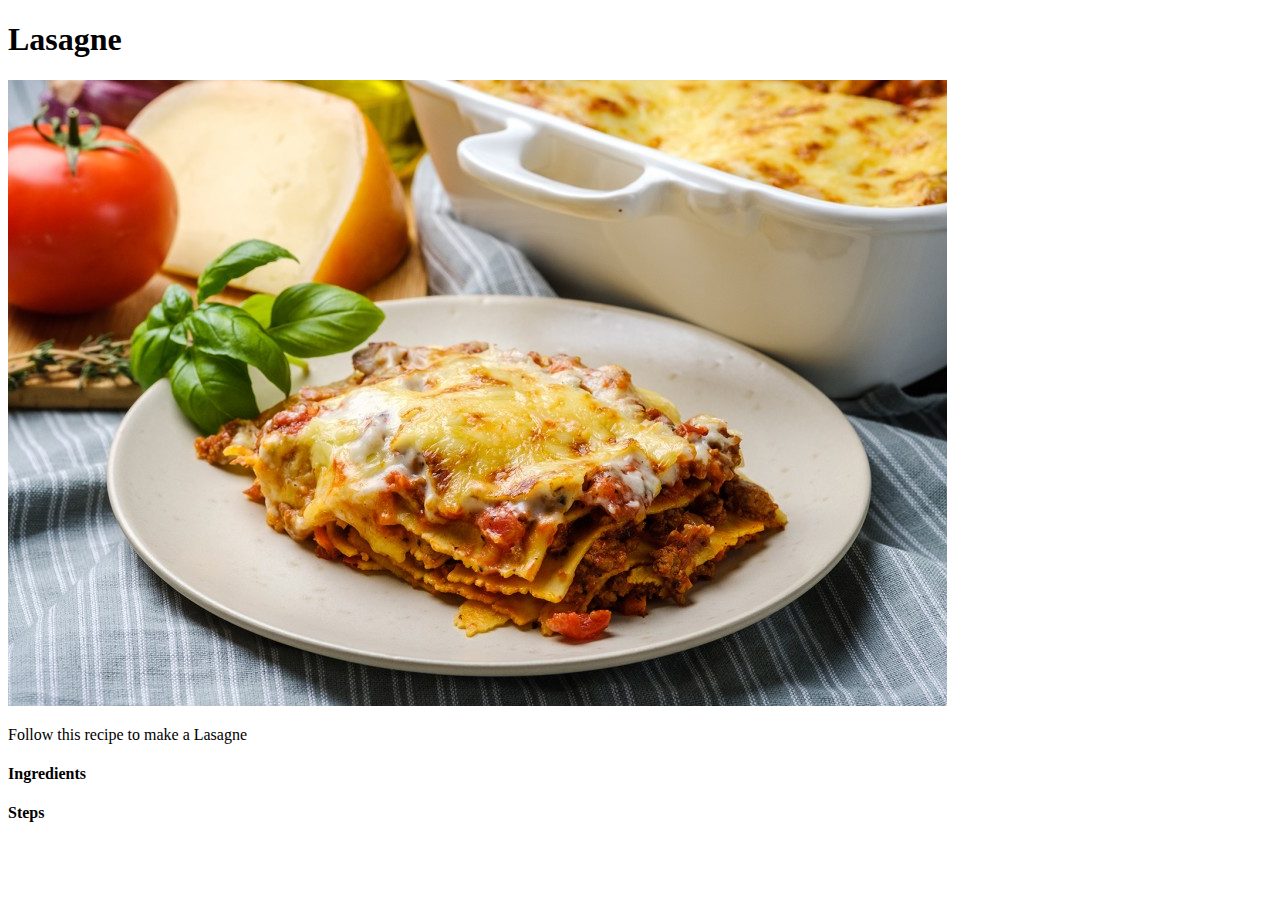
==== recipes/lasagne.html @ 4e73b05c "Add Framework for Pasta and Lasagne" ====
<!DOCTYPE html>
<html lang="en">
<head>
    <meta charset="UTF-8">
    <meta http-equiv="X-UA-Compatible" content="IE=edge">
    <meta name="viewport" content="width=device-width, initial-scale=1.0">
    <title>Lasagne</title>
</head>
<body>
    <h1>Lasagne</h1>

    <img src="../images/lasagne.jpg" alt="Lasagne ready to serve">

    <p>Follow this recipe to make a Lasagne</p>

    <h4>Ingredients</h4>

    <ul>
        
    </ul>

    <h4>Steps</h4>

    <ol>
        
    </ol>
</body>
</html>
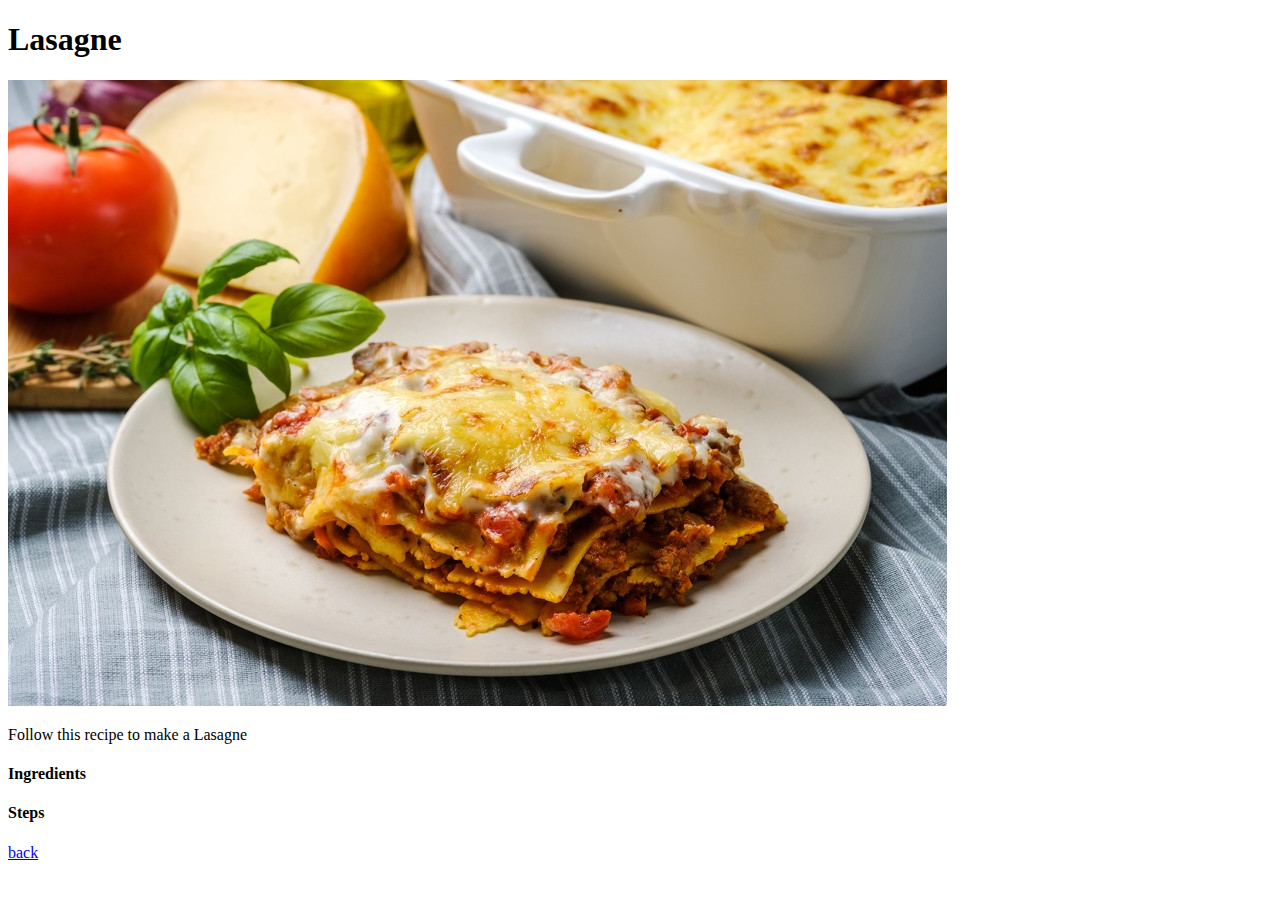
==== commit 19ca4e2b: "Add back function" ====
--- a/recipes/lasagne.html
+++ b/recipes/lasagne.html
@@ -24,5 +24,7 @@
     <ol>
         
     </ol>
+
+    <a href="../index.html">back</a>
 </body>
 </html>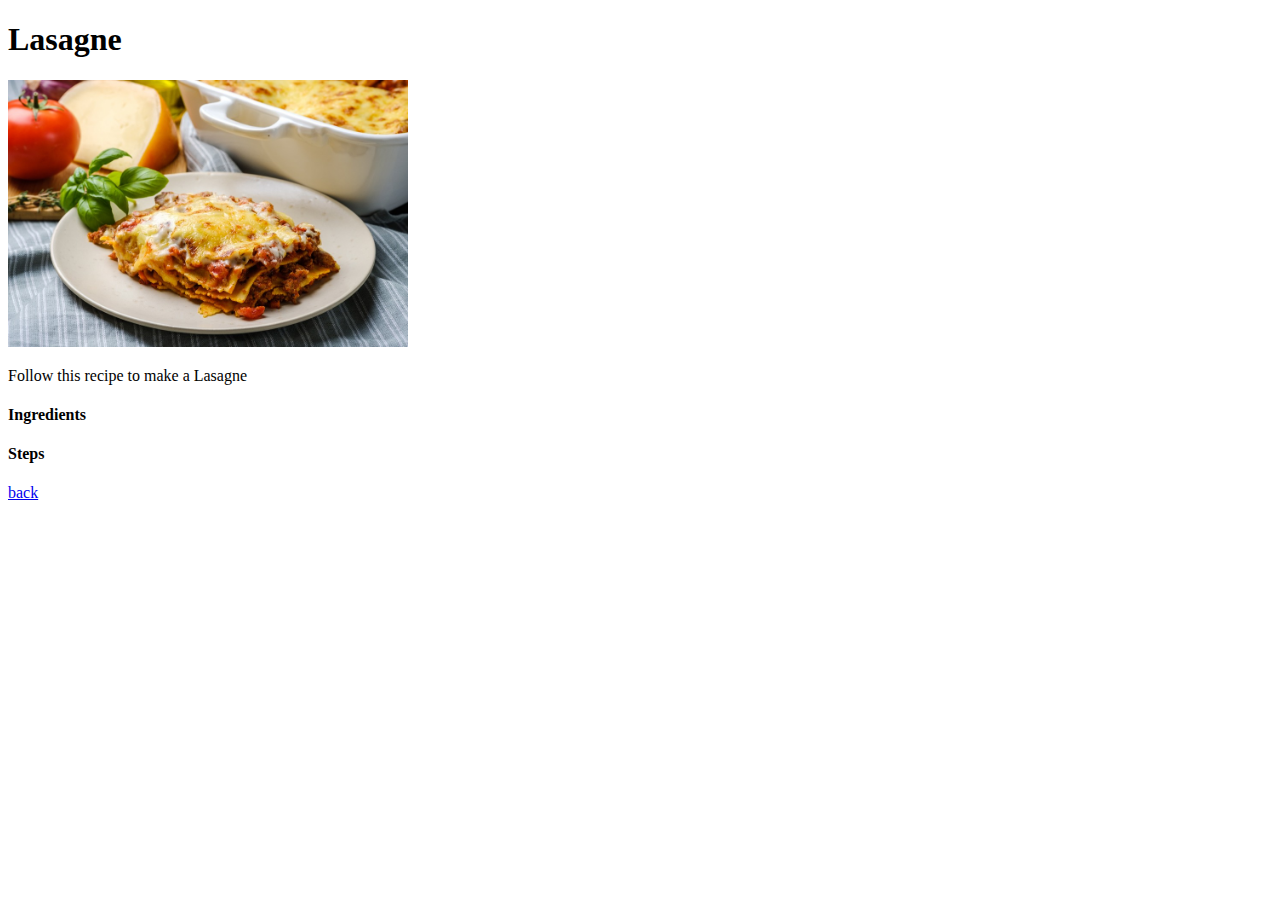
==== commit 50f8422f: "Adjust image layout" ====
--- a/recipes/lasagne.html
+++ b/recipes/lasagne.html
@@ -9,7 +9,7 @@
 <body>
     <h1>Lasagne</h1>
 
-    <img src="../images/lasagne.jpg" alt="Lasagne ready to serve">
+    <img src="../images/lasagne.jpg" alt="Lasagne ready to serve" width="400">
 
     <p>Follow this recipe to make a Lasagne</p>
 
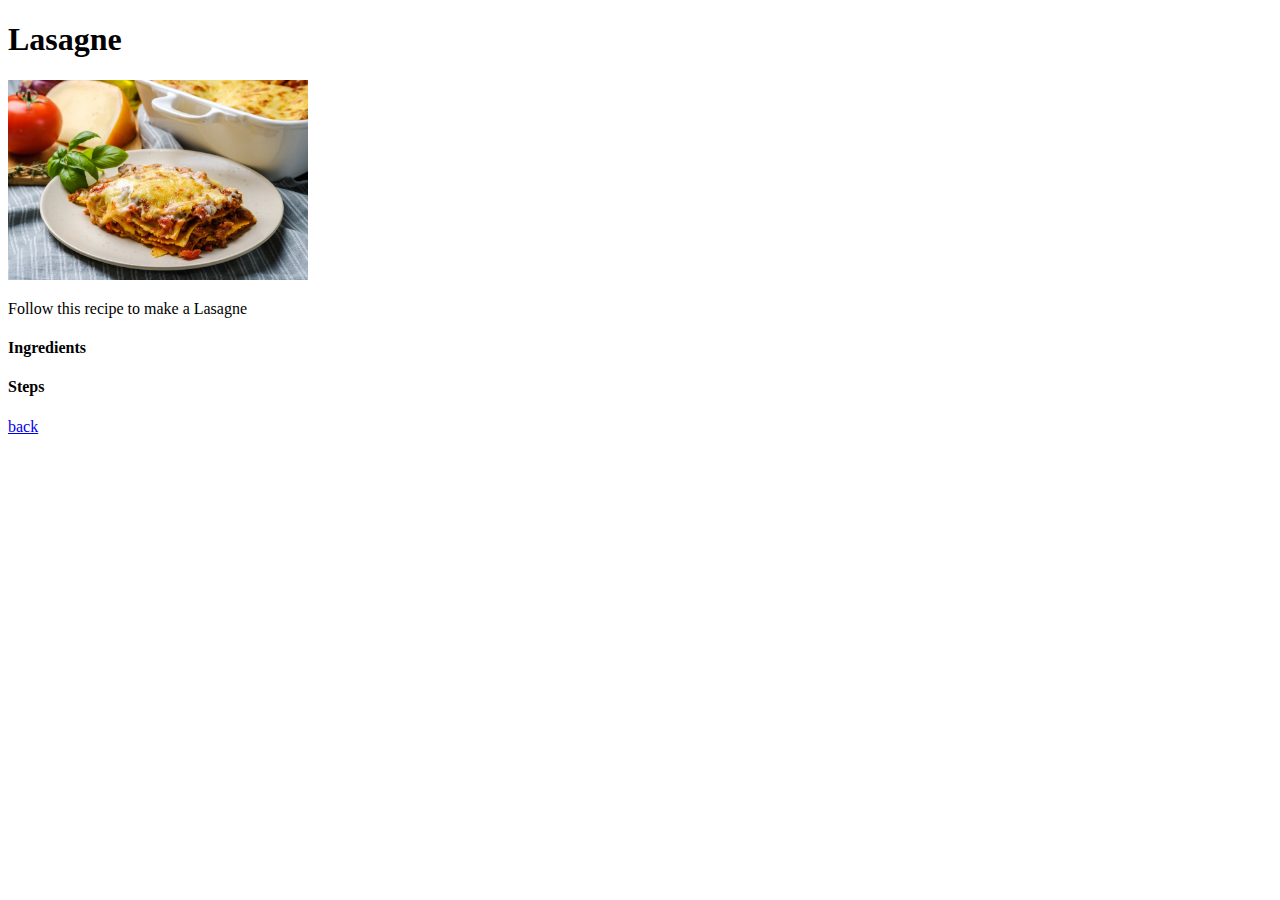
==== commit 044ec228: "change image layout" ====
--- a/recipes/lasagne.html
+++ b/recipes/lasagne.html
@@ -9,7 +9,7 @@
 <body>
     <h1>Lasagne</h1>
 
-    <img src="../images/lasagne.jpg" alt="Lasagne ready to serve" width="400">
+    <img src="../images/lasagne.jpg" alt="Lasagne ready to serve" width="300">
 
     <p>Follow this recipe to make a Lasagne</p>
 
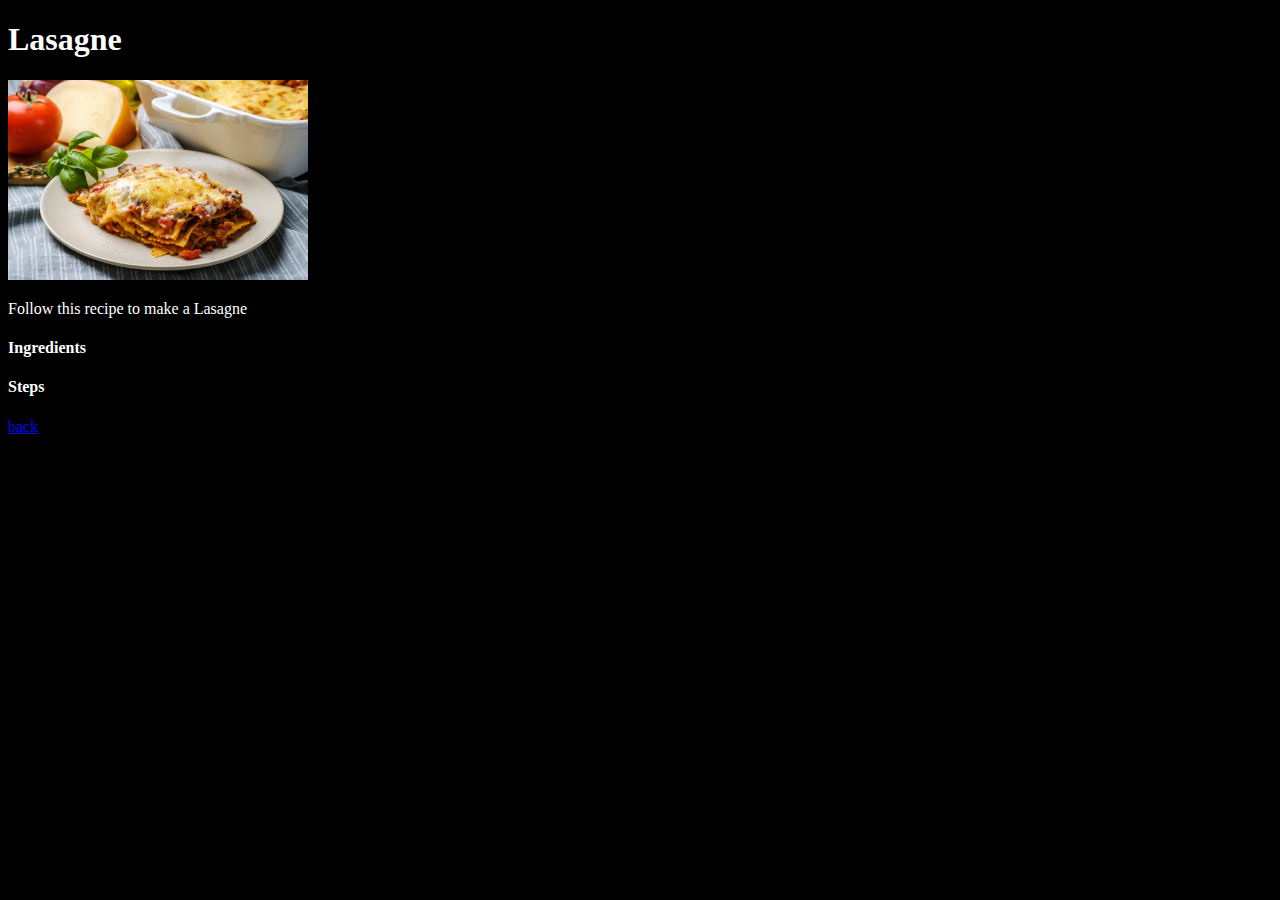
==== commit fe517a48: "Add Blackmode" ====
--- a/recipes/lasagne.html
+++ b/recipes/lasagne.html
@@ -5,6 +5,7 @@
     <meta http-equiv="X-UA-Compatible" content="IE=edge">
     <meta name="viewport" content="width=device-width, initial-scale=1.0">
     <title>Lasagne</title>
+    <link rel="stylesheet" href="../styles.css">
 </head>
 <body>
     <h1>Lasagne</h1>
@@ -25,6 +26,6 @@
         
     </ol>
 
-    <a href="../index.html">back</a>
+    <a class="back" href="../index.html">back</a>
 </body>
 </html>--- a/styles.css
+++ b/styles.css
@@ -0,0 +1,11 @@
+
+
+
+* {
+    color: white;
+    background-color: black;
+}
+
+.back {
+    color: blue;
+}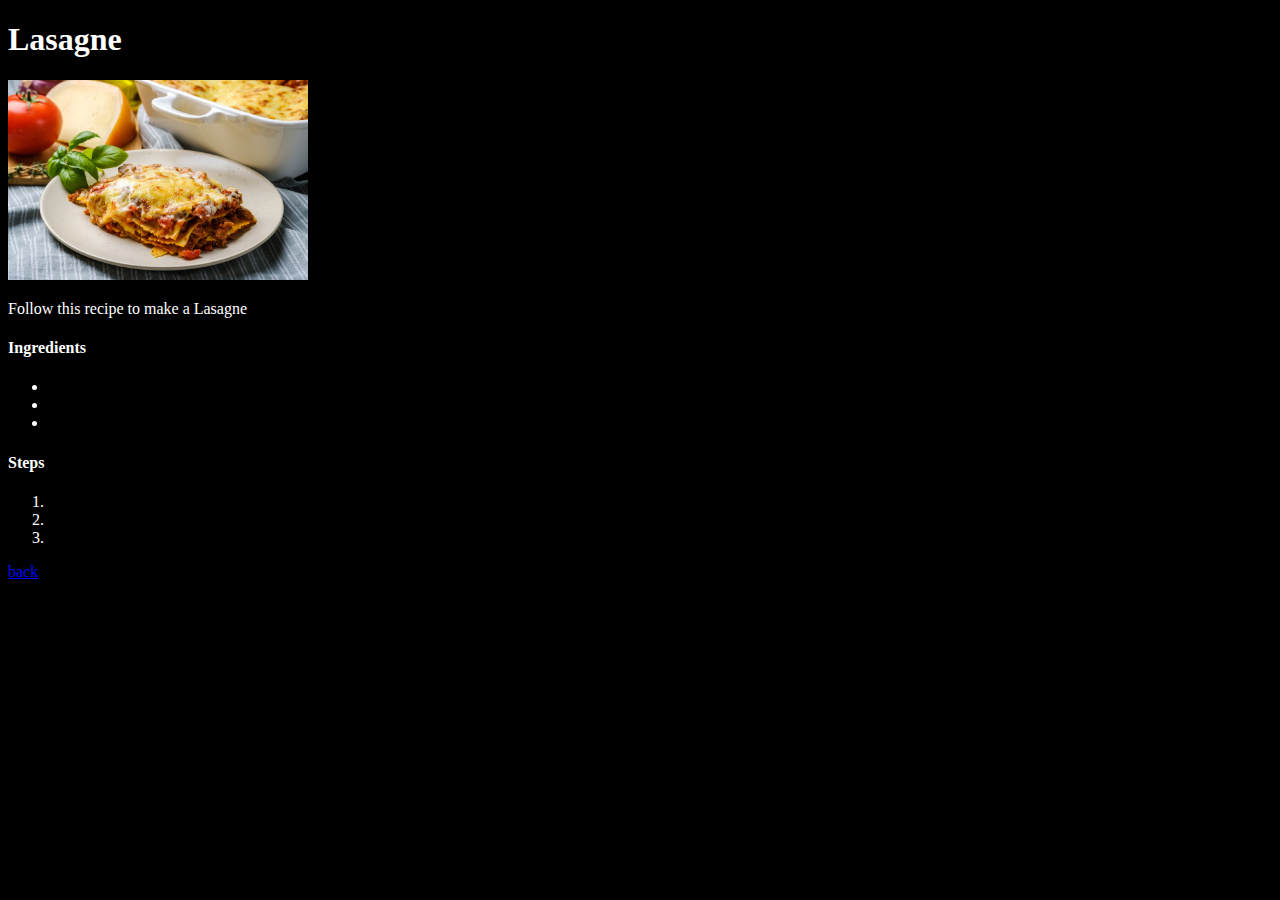
==== commit df51efb9: "Layout" ====
--- a/recipes/lasagne.html
+++ b/recipes/lasagne.html
@@ -17,13 +17,17 @@
     <h4>Ingredients</h4>
 
     <ul>
-        
+        <li></li>
+        <li></li>
+        <li></li>
     </ul>
 
     <h4>Steps</h4>
 
     <ol>
-        
+        <li></li>
+        <li></li>
+        <li></li>
     </ol>
 
     <a class="back" href="../index.html">back</a>
